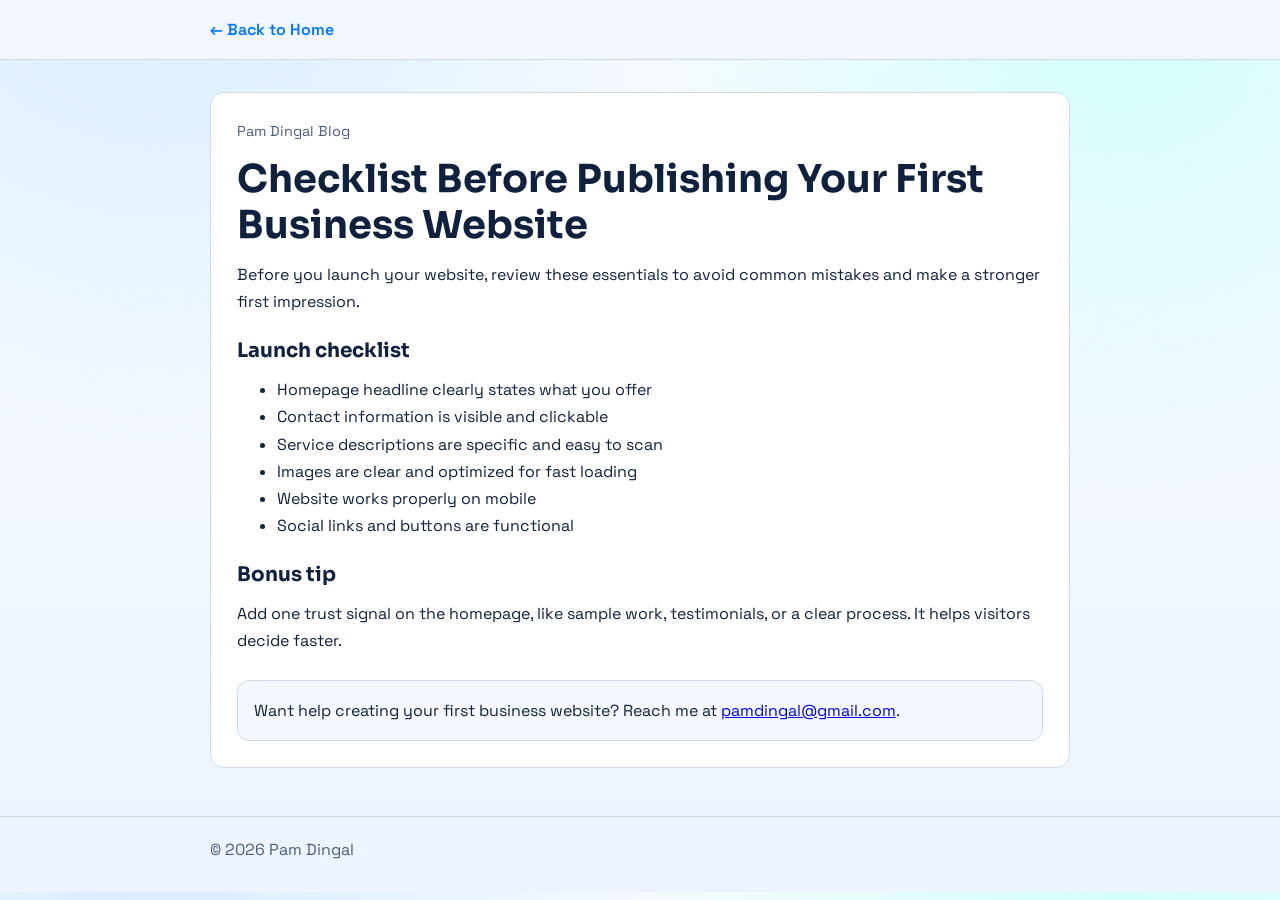
==== blog/business-website-checklist.html @ d7619cd5 "first commit" ====
<!doctype html>
<html lang="en">
  <head>
    <meta charset="UTF-8" />
    <meta name="viewport" content="width=device-width, initial-scale=1.0" />
    <title>Checklist Before Publishing Your First Business Website | Pam Dingal</title>
    <link rel="preconnect" href="https://fonts.googleapis.com" />
    <link rel="preconnect" href="https://fonts.gstatic.com" crossorigin />
    <link
      href="https://fonts.googleapis.com/css2?family=Space+Grotesk:wght@400;500;700&family=Sora:wght@600;700&display=swap"
      rel="stylesheet"
    />
    <link rel="stylesheet" href="post.css" />
  </head>
  <body>
    <header class="post-header">
      <div class="container"><a href="../index.html#blog">&larr; Back to Home</a></div>
    </header>

    <main class="container post">
      <p class="post-meta">Pam Dingal Blog</p>
      <h1>Checklist Before Publishing Your First Business Website</h1>
      <p>
        Before you launch your website, review these essentials to avoid common mistakes and make a
        stronger first impression.
      </p>

      <h2>Launch checklist</h2>
      <ul>
        <li>Homepage headline clearly states what you offer</li>
        <li>Contact information is visible and clickable</li>
        <li>Service descriptions are specific and easy to scan</li>
        <li>Images are clear and optimized for fast loading</li>
        <li>Website works properly on mobile</li>
        <li>Social links and buttons are functional</li>
      </ul>

      <h2>Bonus tip</h2>
      <p>
        Add one trust signal on the homepage, like sample work, testimonials, or a clear process. It
        helps visitors decide faster.
      </p>

      <div class="cta">
        Want help creating your first business website? Reach me at
        <a href="mailto:pamdingal@gmail.com">pamdingal@gmail.com</a>.
      </div>
    </main>

    <footer>
      <div class="container">&copy; <span id="year"></span> Pam Dingal</div>
    </footer>

    <script>
      document.querySelector("#year").textContent = new Date().getFullYear();
    </script>
  </body>
</html>
---- blog/post.css ----
:root {
  --bg: #eef5ff;
  --surface: #ffffff;
  --text: #10213d;
  --muted: #4b5e7f;
  --accent: #0076ff;
  --border: #ced9ec;
  --max-width: 860px;
}

* {
  box-sizing: border-box;
}

body {
  margin: 0;
  font-family: "Space Grotesk", sans-serif;
  color: var(--text);
  line-height: 1.7;
  background:
    radial-gradient(circle at 12% -10%, #d6ecff 0, transparent 36%),
    radial-gradient(circle at 88% 0%, #d2fff8 0, transparent 34%),
    linear-gradient(180deg, #f7fbff 0%, #edf4ff 100%);
}

.container {
  width: min(100% - 2rem, var(--max-width));
  margin-inline: auto;
}

.post-header {
  padding: 1rem 0;
  border-bottom: 1px solid var(--border);
  background: color-mix(in hsl, var(--bg) 85%, white 15%);
}

.post-header a {
  color: var(--accent);
  text-decoration: none;
  font-weight: 600;
}

.post {
  margin: 2rem auto 3rem;
  background: var(--surface);
  border: 1px solid var(--border);
  border-radius: 14px;
  padding: 1.6rem;
}

.post-meta {
  margin: 0 0 0.8rem;
  color: var(--muted);
  font-size: 0.9rem;
}

h1,
h2 {
  font-family: "Sora", sans-serif;
  line-height: 1.2;
  margin: 0 0 0.8rem;
}

h1 {
  font-size: clamp(1.7rem, 4vw, 2.4rem);
}

h2 {
  font-size: 1.25rem;
  margin-top: 1.5rem;
}

p {
  margin: 0 0 1rem;
}

ul {
  margin: 0 0 1rem;
}

.cta {
  margin-top: 1.6rem;
  padding: 1rem;
  border: 1px solid var(--border);
  border-radius: 12px;
  background: #f5f9ff;
}

footer {
  border-top: 1px solid var(--border);
  padding: 1.2rem 0 1.8rem;
  color: var(--muted);
}
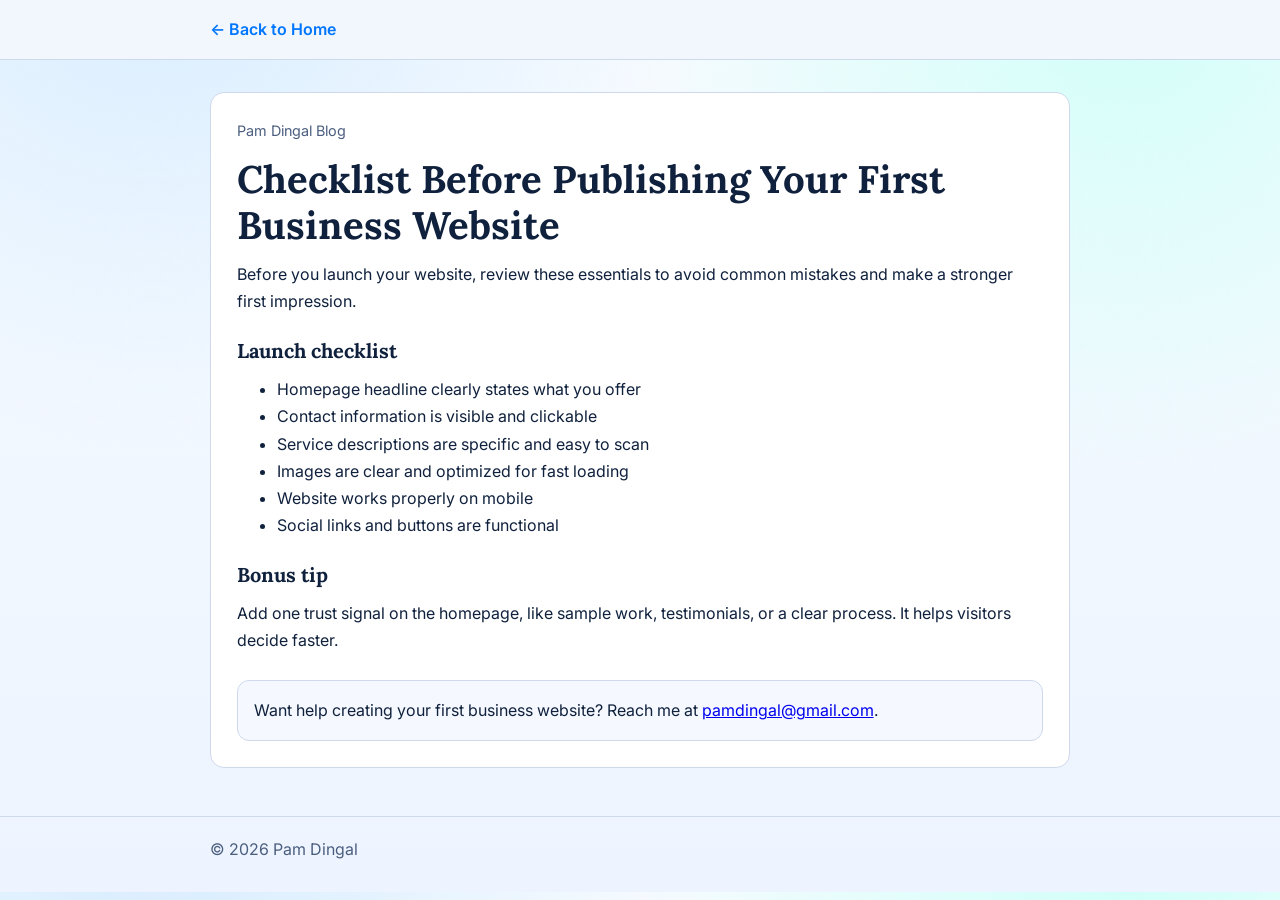
==== commit 05c631d4: "Content updates 1" ====
--- a/blog/business-website-checklist.html
+++ b/blog/business-website-checklist.html
@@ -7,7 +7,7 @@
     <link rel="preconnect" href="https://fonts.googleapis.com" />
     <link rel="preconnect" href="https://fonts.gstatic.com" crossorigin />
     <link
-      href="https://fonts.googleapis.com/css2?family=Space+Grotesk:wght@400;500;700&family=Sora:wght@600;700&display=swap"
+      href="https://fonts.googleapis.com/css2?family=Inter:wght@400;500;600;700&family=Lora:wght@600;700&display=swap"
       rel="stylesheet"
     />
     <link rel="stylesheet" href="post.css" />
--- a/blog/post.css
+++ b/blog/post.css
@@ -14,7 +14,7 @@
 
 body {
   margin: 0;
-  font-family: "Space Grotesk", sans-serif;
+  font-family: "Inter", sans-serif;
   color: var(--text);
   line-height: 1.7;
   background:
@@ -56,7 +56,7 @@
 
 h1,
 h2 {
-  font-family: "Sora", sans-serif;
+  font-family: "Lora", serif;
   line-height: 1.2;
   margin: 0 0 0.8rem;
 }
